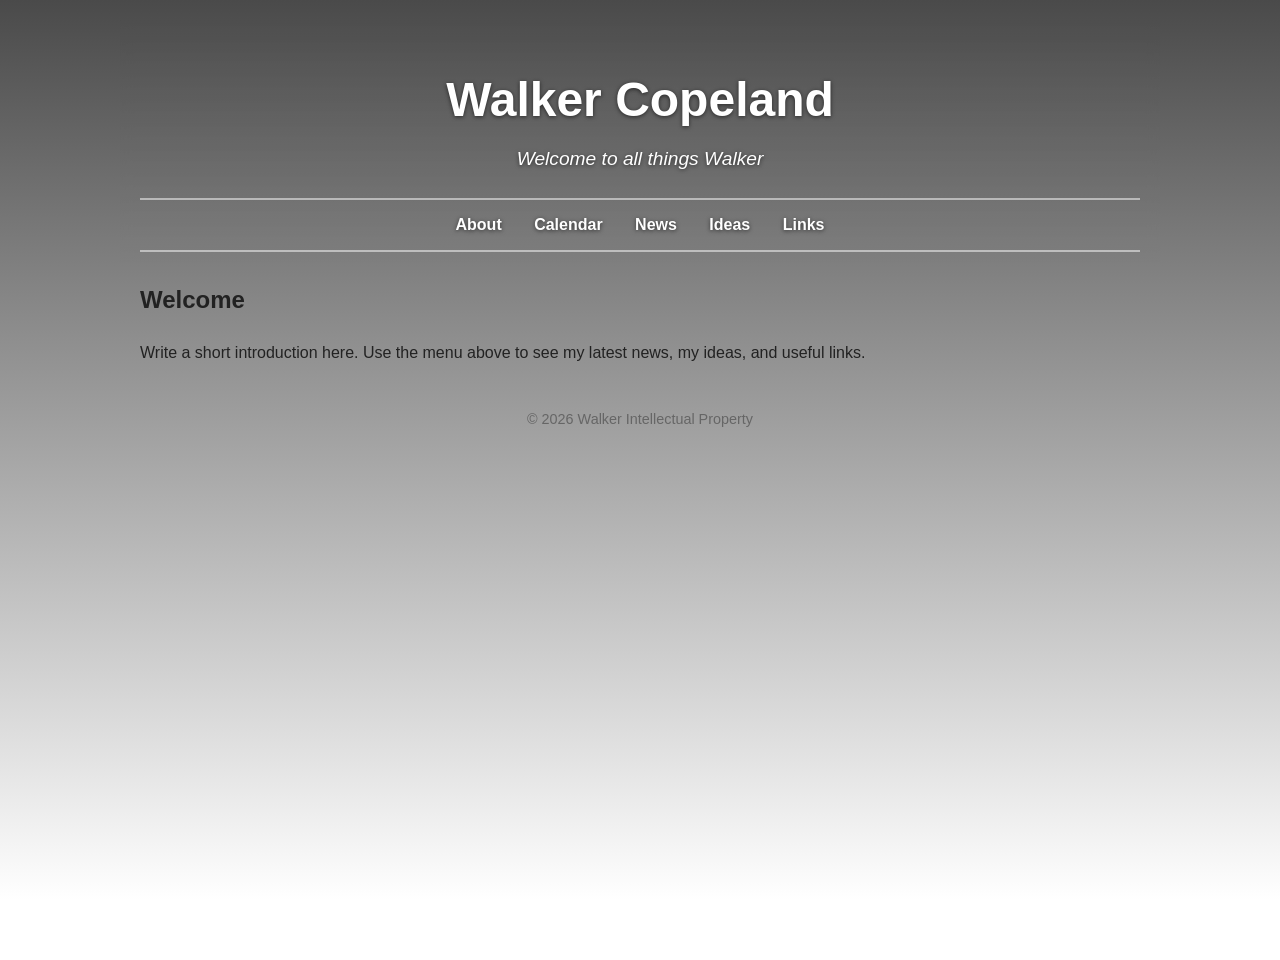
==== index.html @ 3feab6d7 "First version of my website" ====
<!DOCTYPE html>
<html lang="en">
<head>
  <meta charset="UTF-8">
  <meta name="viewport" content="width=device-width, initial-scale=1.0">
  <meta name="description" content="Personal website of Your Name">
  <title>Your Name</title>
  <link rel="stylesheet" href="style.css">
</head>
<body>

  <div id="site-header"></div>
<script src="header.js"></script>

  <main>
    <h2>Welcome</h2>
    <p>Write a short introduction here. Use the menu above to see my latest news, my ideas, and useful links.</p>
  </main>

  <div id="site-footer"></div>
  <script src="footer.js"></script>
</body>
</html>
---- style.css ----
html {
  min-height: 100%;
}

body {
  font-family: Arial, Helvetica, sans-serif;
  line-height: 1.6;
  max-width: 1000px;
  margin: 0 auto;
  padding: 20px 20px 40px;
  color: #222;
  min-height: 100vh;
  background: linear-gradient(to bottom, #4a4a4a 0%, #ffffff 100%);
  background-attachment: fixed;
}

/* Base header look */
header {
  text-align: center;
  margin-bottom: 2em;
}

h1 {
  font-size: 3rem;
  margin-bottom: 0.1em;
}

h1 a {
  color: inherit;
  text-decoration: none;
}

.tagline {
  color: #555;
  font-size: 1.2rem;
  font-style: italic;
  margin-top: 0;
}

nav {
  margin-top: 1.5em;
  padding: 12px 0;
}

nav a {
  display: inline-block;
  margin: 0 14px;
  color: #0b5cad;
  text-decoration: none;
  font-weight: bold;
}

nav a:hover {
  text-decoration: underline;
}

/* Sticky wrapper with a see-through copy of the page gradient */
#site-header {
  position: sticky;
  top: 0;
  z-index: 100;
  margin: 0 -20px 1em;
  padding: 0 20px;
  background: linear-gradient(to bottom, rgba(74, 74, 74, 0.6) 0%, rgba(255, 255, 255, 0.6) 100%);
  background-attachment: fixed;
  -webkit-backdrop-filter: blur(6px);
  backdrop-filter: blur(6px);
}

#site-header header {
  background: none;
  margin-bottom: 0;
  padding: 10px 0;
}

#site-header .tagline {
  max-height: 3em;
  overflow: hidden;
  color: #e5e5e5;
}

/* Header text colors (readable on the dark top of the gradient) */
#site-header h1 a {
  color: #ffffff;
}

#site-header nav {
  margin-top: 1.5em;
  padding: 12px 0;
  border-top: 2px solid rgba(255, 255, 255, 0.4);
  border-bottom: 2px solid rgba(255, 255, 255, 0.4);
}

#site-header h1 a,
#site-header .tagline,
#site-header nav a {
  text-shadow: 0 1px 4px rgba(0, 0, 0, 0.6);
}

/* Page content */
h2 {
  margin-top: 0.8em;
}

.card {
  background: rgba(255, 255, 255, 0.7);
  border-radius: 8px;
  padding: 16px 20px;
  margin: 16px 0;
}

footer {
  margin-top: 3em;
  text-align: center;
  color: #666;
  font-size: 0.9rem;
}

/* About page */
.about {
  display: flex;
  gap: 30px;
  align-items: flex-start;
  flex-wrap: wrap;
}

.about img {
  width: 260px;
  max-width: 100%;
  border-radius: 12px;
  box-shadow: 0 4px 12px rgba(0, 0, 0, 0.2);
}

.about-text {
  flex: 1;
  min-width: 260px;
}

/* Calendar */
.calendar-controls {
  display: flex;
  justify-content: space-between;
  align-items: center;
  margin: 10px 0;
  font-size: 1.4rem;
}

.calendar-controls button {
  padding: 10px 20px;
  font-size: 1rem;
  border: 1px solid #ccc;
  background: rgba(255, 255, 255, 0.8);
  border-radius: 6px;
  cursor: pointer;
}

.calendar {
  width: 100%;
  border-collapse: collapse;
  table-layout: fixed;
  background: rgba(255, 255, 255, 0.7);
  font-size: 1.1rem;
}

.calendar th,
.calendar td {
  border: 1px solid #ccc;
  padding: 6px 10px;
  text-align: left;
  vertical-align: top;
  height: 60px;
}

.calendar th {
  background: rgba(255, 255, 255, 0.9);
  height: auto;
  text-align: center;
  font-size: 1.1rem;
}

.calendar td.today {
  background: #bfdbfe;
  font-weight: bold;
}

/* Calendar day colors (keep these below .today) */
.calendar td.has-school {
  background: #e9d5ff;
  font-weight: bold;
}

.calendar td.has-fun {
  background: #fff3c4;
  font-weight: bold;
}

.calendar td.has-both {
  background: linear-gradient(135deg, #e9d5ff 50%, #fff3c4 50%);
  font-weight: bold;
}

.calendar td.empty {
  background: rgba(255, 255, 255, 0.3);
}

/* Two side-by-side upcoming lists */
.upcoming {
  display: flex;
  gap: 30px;
  flex-wrap: wrap;
  margin-bottom: 0.5em;
}

.upcoming-col {
  flex: 1;
  min-width: 240px;
}

.upcoming-col h4 {
  margin: 0 0 6px;
  padding-left: 10px;
  border-left: 6px solid;
}

.upcoming-col.school h4 { border-color: #a855f7; }
.upcoming-col.fun h4 { border-color: #f5b301; }
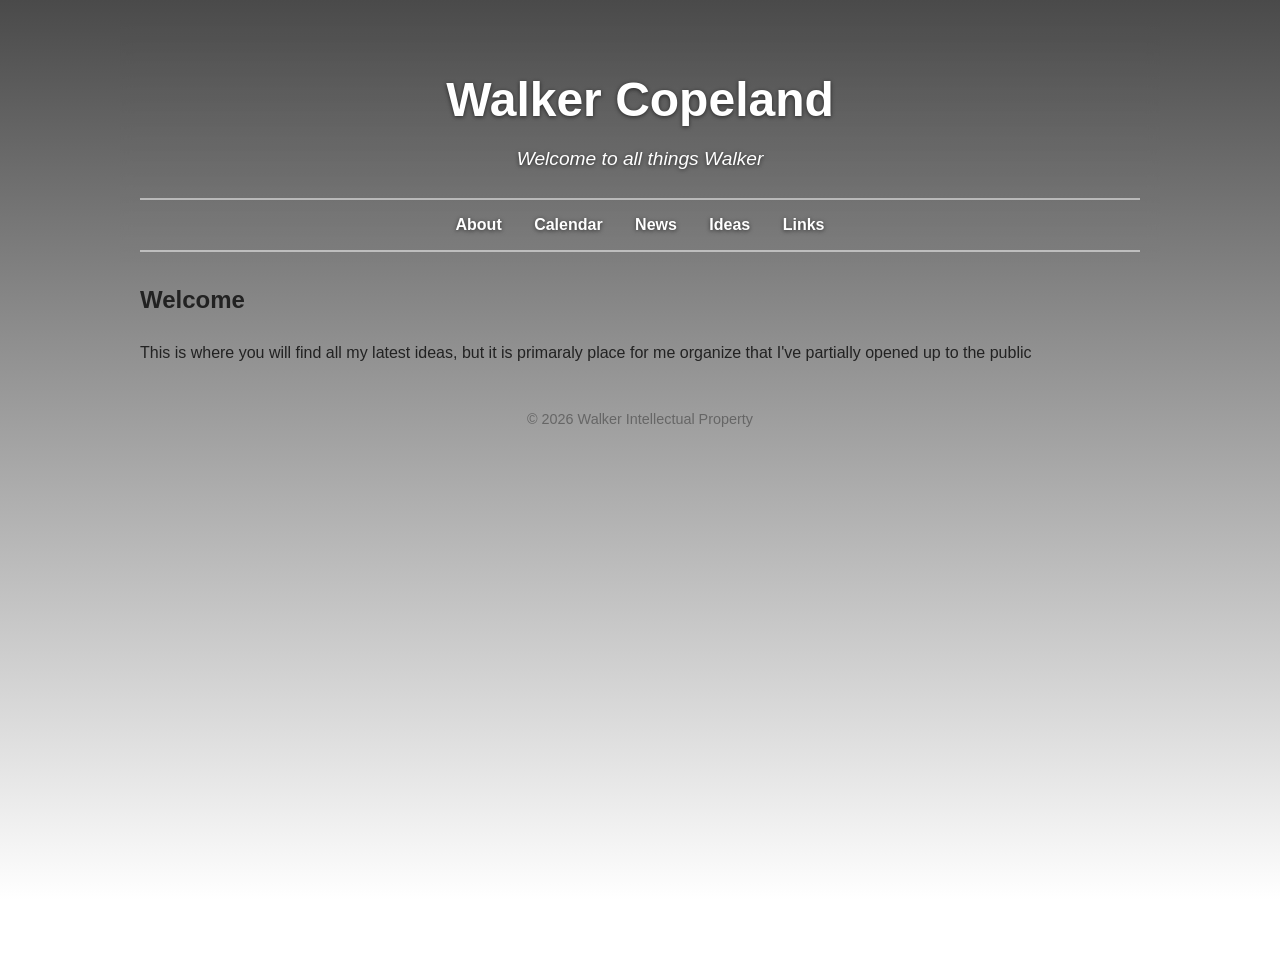
==== commit f645041a: "Add password gate" ====
--- a/index.html
+++ b/index.html
@@ -14,7 +14,7 @@
 
   <main>
     <h2>Welcome</h2>
-    <p>Write a short introduction here. Use the menu above to see my latest news, my ideas, and useful links.</p>
+    <p>This is where you will find all my latest ideas, but it is primaraly place for me organize that I've partially opened up to the public</p>
   </main>
 
   <div id="site-footer"></div>
--- a/style.css
+++ b/style.css
@@ -223,4 +223,39 @@
 }
 
 .upcoming-col.school h4 { border-color: #a855f7; }
-.upcoming-col.fun h4 { border-color: #f5b301; }+.upcoming-col.fun h4 { border-color: #f5b301; }
+
+.legend {
+  margin: 8px 0;
+}
+
+.chip {
+  display: block;
+  font-size: 0.8rem;
+  line-height: 1.3;
+  padding: 2px 6px;
+  margin-top: 4px;
+  border-radius: 4px;
+  overflow: hidden;
+  text-overflow: ellipsis;
+  white-space: nowrap;
+}
+
+.legend .chip {
+  display: inline-block;
+  margin-right: 8px;
+}
+
+.chip.school {
+  background: #bfdbfe;
+  color: #1e3a8a;
+}
+
+.chip.fun {
+  background: #fde68a;
+  color: #78350f;
+}
+
+.day-num {
+  font-weight: bold;
+}
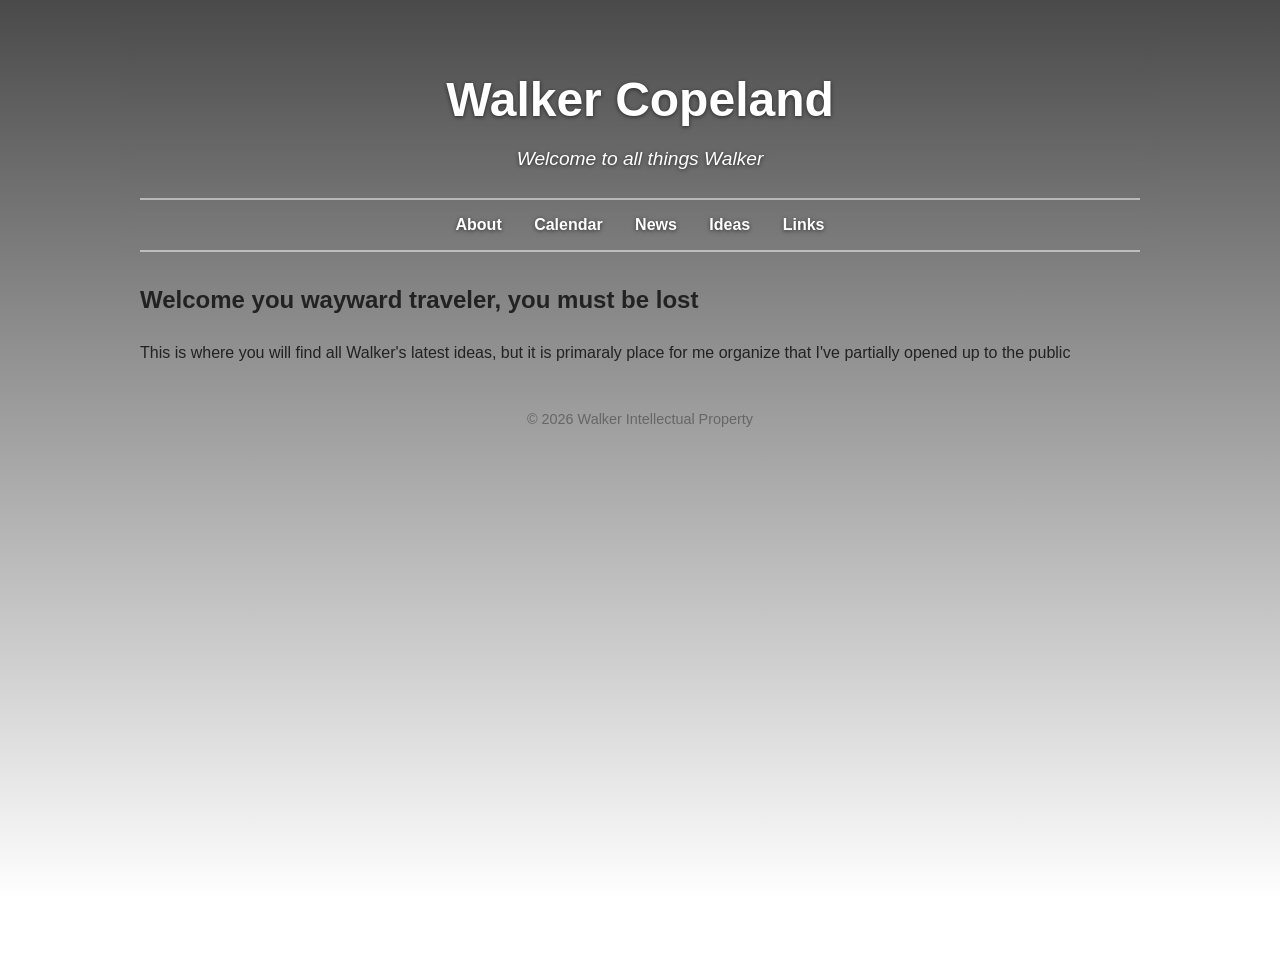
==== commit 75fddeca: "Update index page" ====
--- a/index.html
+++ b/index.html
@@ -3,8 +3,8 @@
 <head>
   <meta charset="UTF-8">
   <meta name="viewport" content="width=device-width, initial-scale=1.0">
-  <meta name="description" content="Personal website of Your Name">
-  <title>Your Name</title>
+  <meta name="description" content="Walker Copeland's personal website">
+  <title>Walker Copeland</title>
   <link rel="stylesheet" href="style.css">
 </head>
 <body>
@@ -13,8 +13,8 @@
 <script src="header.js"></script>
 
   <main>
-    <h2>Welcome</h2>
-    <p>This is where you will find all my latest ideas, but it is primaraly place for me organize that I've partially opened up to the public</p>
+    <h2>Welcome you wayward traveler, you must be lost</h2>
+    <p>This is where you will find all Walker's latest ideas, but it is primaraly place for me organize that I've partially opened up to the public</p>
   </main>
 
   <div id="site-footer"></div>
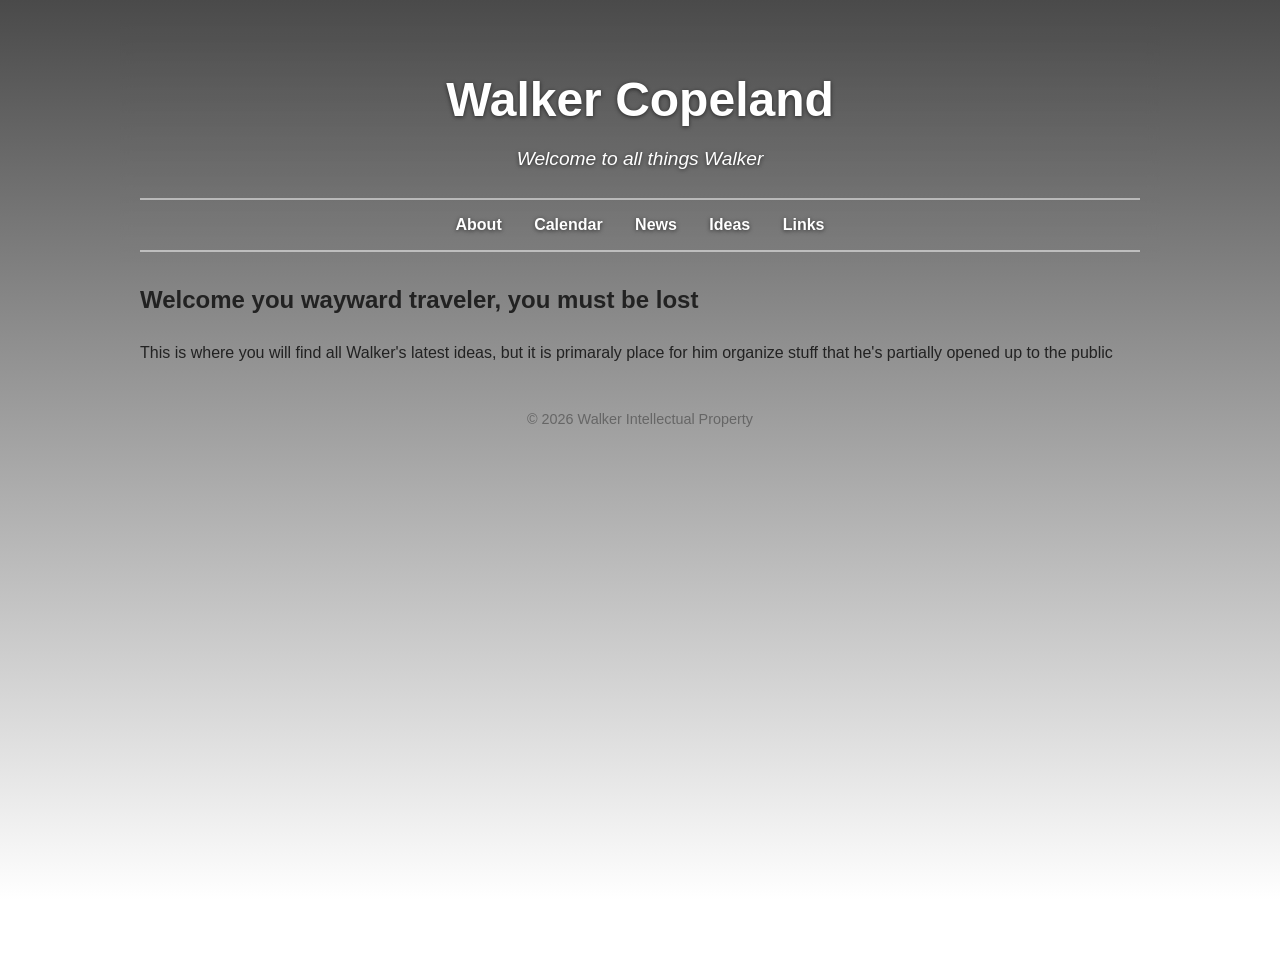
==== commit e1f6e706: "Add favicon" ====
--- a/index.html
+++ b/index.html
@@ -14,7 +14,7 @@
 
   <main>
     <h2>Welcome you wayward traveler, you must be lost</h2>
-    <p>This is where you will find all Walker's latest ideas, but it is primaraly place for me organize that I've partially opened up to the public</p>
+    <p>This is where you will find all Walker's latest ideas, but it is primaraly place for him organize stuff that he's partially opened up to the public</p>
   </main>
 
   <div id="site-footer"></div>
--- a/style.css
+++ b/style.css
@@ -258,4 +258,24 @@
 
 .day-num {
   font-weight: bold;
+}
+
+.chip.join-left {
+  margin-left: -11px;
+  border-top-left-radius: 0;
+  border-bottom-left-radius: 0;
+}
+
+.chip.join-right {
+  margin-right: -11px;
+  border-top-right-radius: 0;
+  border-bottom-right-radius: 0;
+  position: relative;
+  z-index: 1;
+  overflow: visible;
+  text-overflow: clip;
+}
+
+.chip.spacer {
+  visibility: hidden;
 }
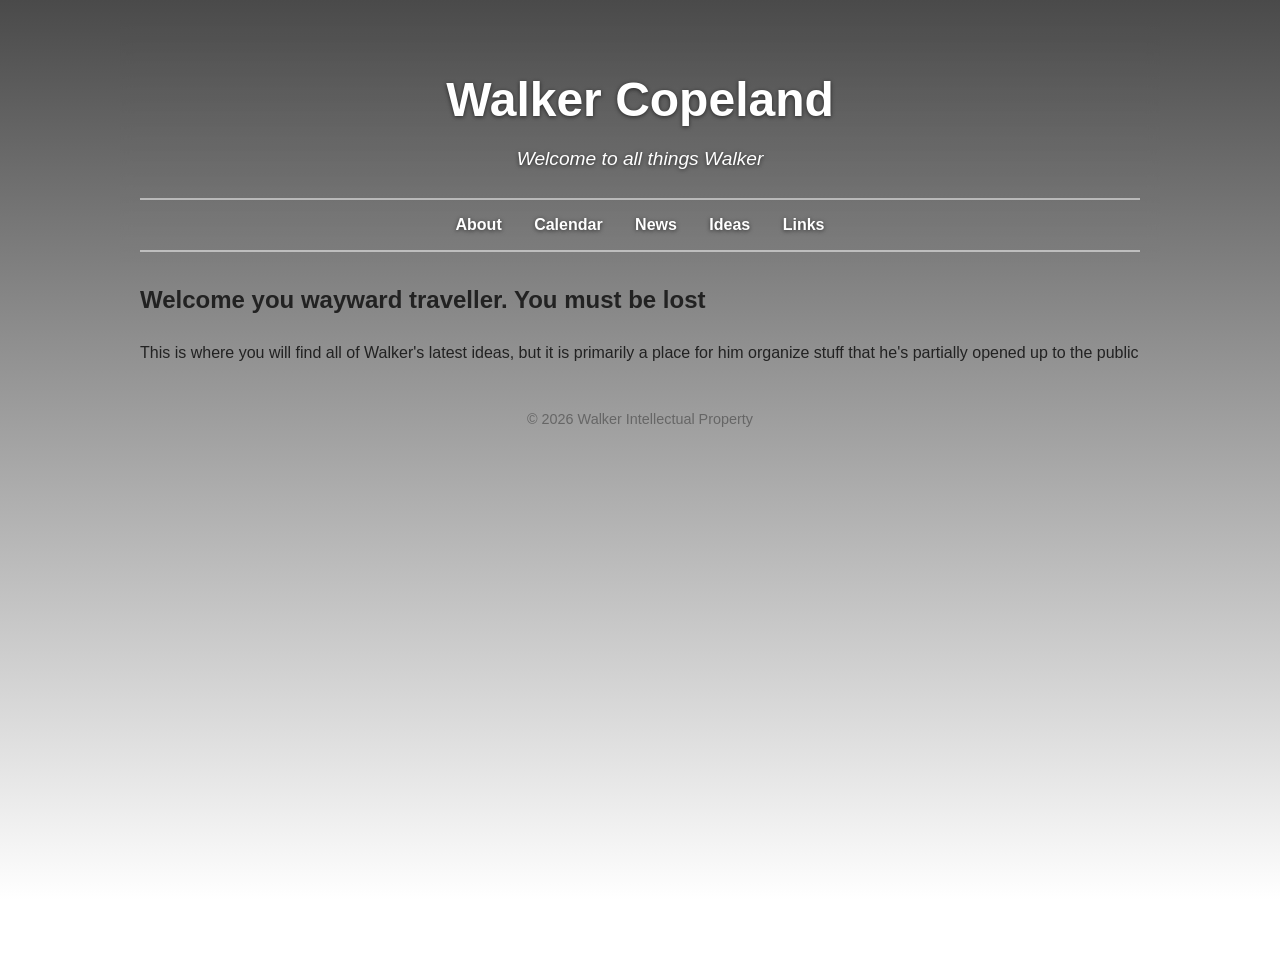
==== commit c261373d: "spell fixes" ====
--- a/index.html
+++ b/index.html
@@ -13,8 +13,8 @@
 <script src="header.js"></script>
 
   <main>
-    <h2>Welcome you wayward traveler, you must be lost</h2>
-    <p>This is where you will find all Walker's latest ideas, but it is primaraly place for him organize stuff that he's partially opened up to the public</p>
+    <h2>Welcome you wayward traveller. You must be lost</h2>
+    <p>This is where you will find all of Walker's latest ideas, but it is primarily a place for him organize stuff that he's partially opened up to the public</p>
   </main>
 
   <div id="site-footer"></div>
--- a/style.css
+++ b/style.css
@@ -1,5 +1,6 @@
 html {
   min-height: 100%;
+  scroll-behavior: smooth;
 }
 
 body {
@@ -102,11 +103,30 @@
   margin-top: 0.8em;
 }
 
+main a {
+  color: #1e3a8a;
+}
+
+main a:hover {
+  color: #162c6b;
+}
+
+a:focus-visible,
+button:focus-visible {
+  outline: 3px solid #1e3a8a;
+  outline-offset: 2px;
+}
+
+#site-header a:focus-visible {
+  outline-color: #ffffff;
+}
+
 .card {
   background: rgba(255, 255, 255, 0.7);
   border-radius: 8px;
   padding: 16px 20px;
   margin: 16px 0;
+  box-shadow: 0 2px 8px rgba(0, 0, 0, 0.08);
 }
 
 footer {
@@ -134,6 +154,17 @@
 .about-text {
   flex: 1;
   min-width: 260px;
+}
+
+.about-text p {
+  font-size: 1.1rem;
+  margin: 0 0 12px;
+}
+
+.about-name {
+  font-size: 3.5rem;
+  line-height: 1.05;
+  margin: 0 0 16px;
 }
 
 /* Calendar */
@@ -152,6 +183,10 @@
   background: rgba(255, 255, 255, 0.8);
   border-radius: 6px;
   cursor: pointer;
+}
+
+.calendar-controls button:hover {
+  background: #ffffff;
 }
 
 .calendar {
@@ -278,4 +313,132 @@
 
 .chip.spacer {
   visibility: hidden;
+}
+
+/* Phones and small screens */
+@media (max-width: 700px) {
+  body {
+    padding: 12px 12px 32px;
+  }
+
+  #site-header {
+    margin: 0 -12px 1em;
+    padding: 0 12px;
+  }
+
+  nav a {
+    margin: 0 8px;
+  }
+
+  .about-name {
+    font-size: 2.6rem;
+  }
+
+  .calendar-controls {
+    font-size: 1.1rem;
+  }
+
+  .calendar-controls button {
+    padding: 8px 14px;
+  }
+
+  .calendar {
+    font-size: 0.9rem;
+  }
+
+  .calendar th,
+  .calendar td {
+    padding: 4px 6px;
+    height: 54px;
+  }
+
+  .calendar th {
+    height: auto;
+    font-size: 0.85rem;
+  }
+
+  .chip {
+    font-size: 0.7rem;
+    padding: 1px 4px;
+  }
+
+  .chip.join-left {
+    margin-left: -7px;
+  }
+
+  .chip.join-right {
+    margin-right: -7px;
+  }
+}
+
+/* About cover */
+.cover {
+  display: flex;
+  align-items: center;
+  gap: 40px;
+  flex-wrap: wrap;
+  padding: 16px 0;
+}
+
+.cover-photo {
+  width: 300px;
+  max-width: 100%;
+  aspect-ratio: 3 / 4;
+  object-fit: cover;
+  border-radius: 14px;
+  box-shadow: 0 6px 16px rgba(0, 0, 0, 0.25);
+}
+
+.cover-text {
+  flex: 1;
+  min-width: 260px;
+}
+
+.cover-name {
+  font-size: 4rem;
+  font-weight: 800;
+  line-height: 1;
+  letter-spacing: -1px;
+  margin: 0 0 22px;
+}
+
+.cover-name::after {
+  content: "";
+  display: block;
+  width: 70px;
+  height: 5px;
+  margin-top: 18px;
+  border-radius: 3px;
+  background: #1e3a8a;
+}
+
+.cover-tagline {
+  font-size: 1.3rem;
+  font-style: italic;
+  color: #333;
+  margin: 0 0 18px;
+}
+
+.cover-detail {
+  font-size: 1.1rem;
+  color: #555;
+  margin: 0 0 6px;
+}
+
+@media (max-width: 700px) {
+  .cover {
+    padding: 20px;
+    gap: 24px;
+    justify-content: center;
+    text-align: center;
+  }
+
+  .cover-name {
+    font-size: 3rem;
+  }
+
+  .cover-name::after {
+    margin-left: auto;
+    margin-right: auto;
+  }
 }
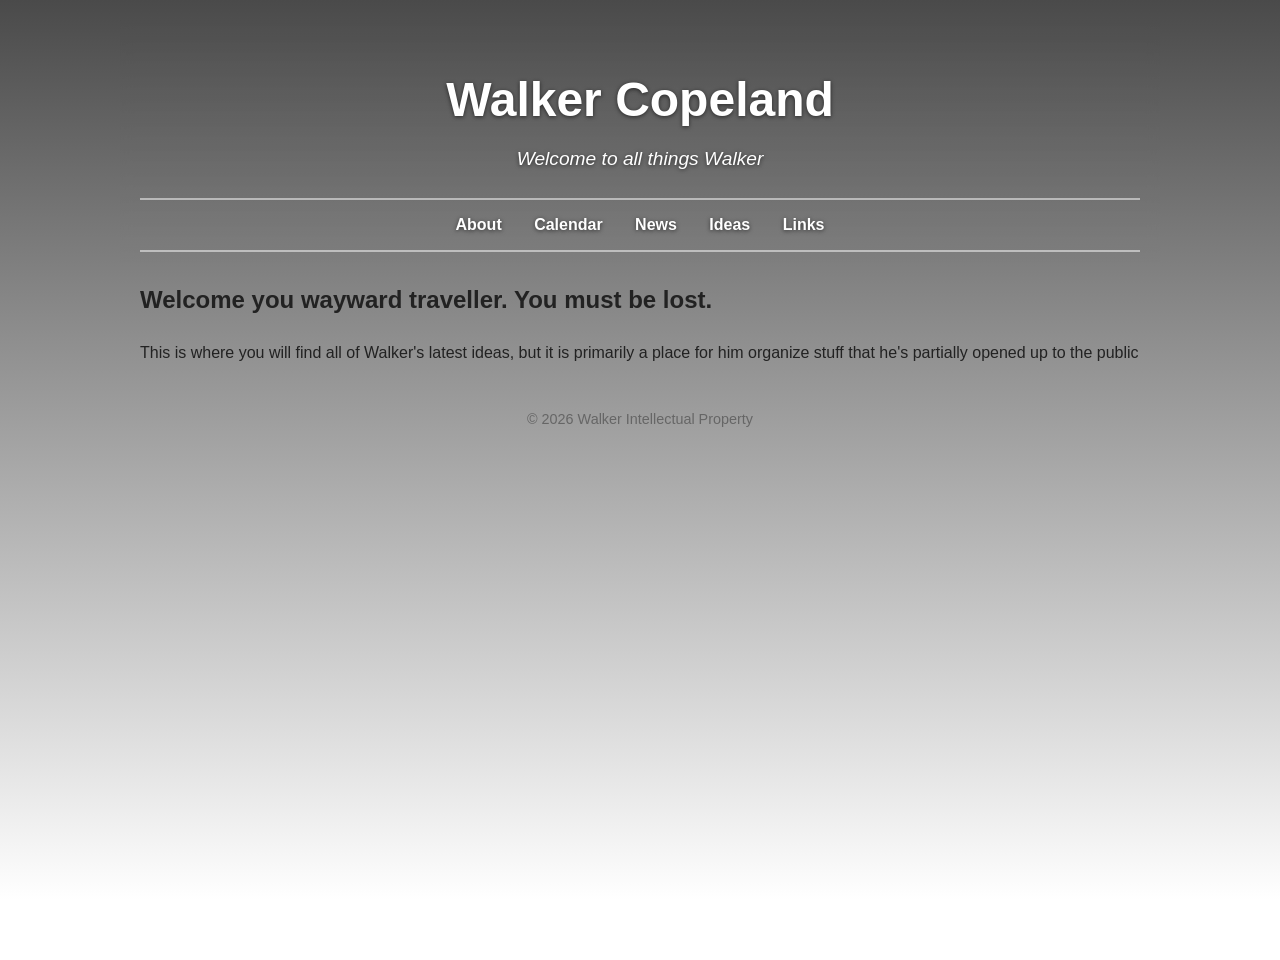
==== commit 8ceb6a9e: "fixed spelling again" ====
--- a/index.html
+++ b/index.html
@@ -13,7 +13,7 @@
 <script src="header.js"></script>
 
   <main>
-    <h2>Welcome you wayward traveller. You must be lost</h2>
+    <h2>Welcome you wayward traveller. You must be lost.</h2>
     <p>This is where you will find all of Walker's latest ideas, but it is primarily a place for him organize stuff that he's partially opened up to the public</p>
   </main>
 
